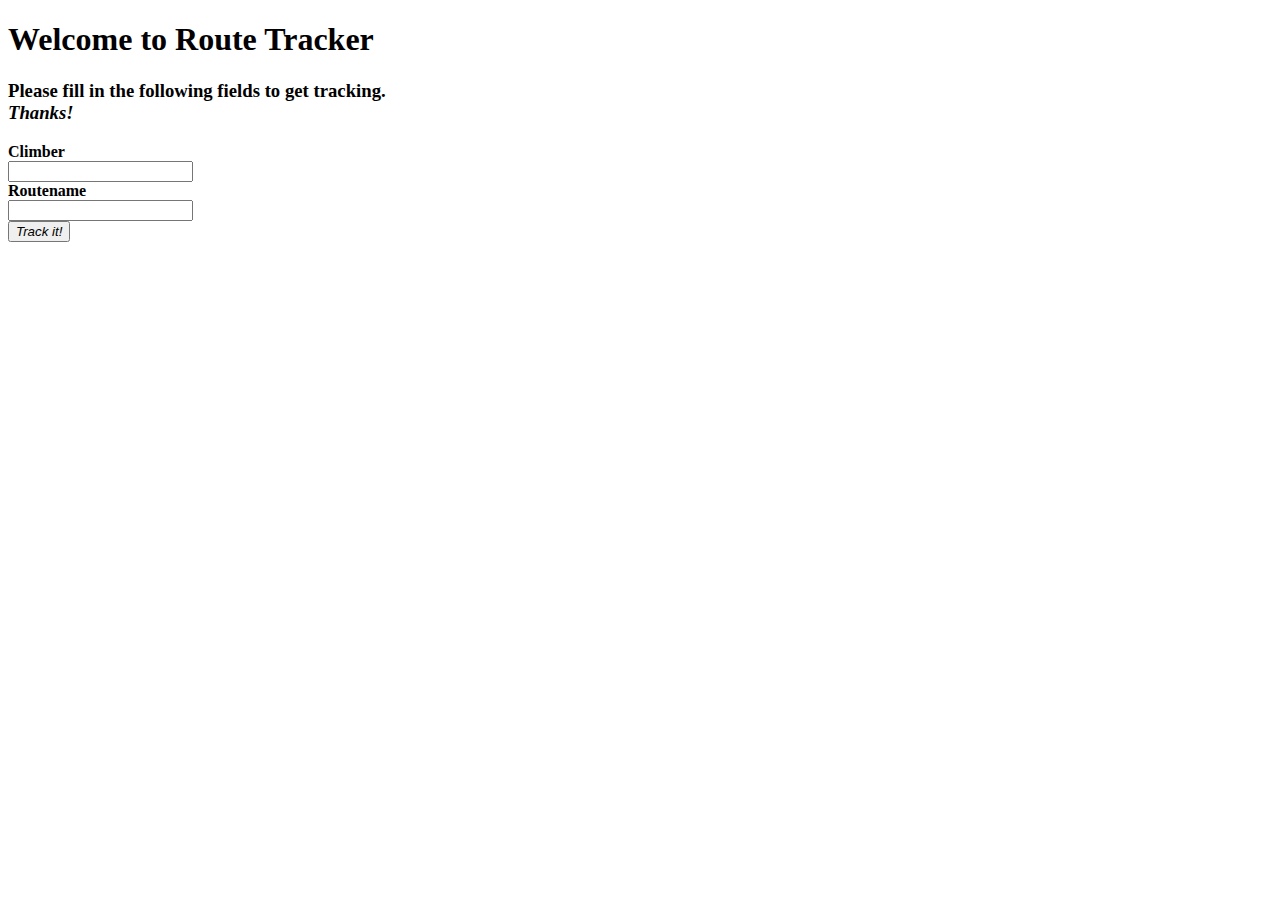
==== index.html @ 36c9b4e8 "Create index and submit html pages." ====
<!DOCTYPE html>
<html>
<head>
	<title>Get tracking!</title>
</head>
<body>
	<p>
		<h1>Welcome to Route Tracker</h1>
	</p>
	<p>
		<h3>Please fill in the following fields to get tracking. 
		<br>
		<em>Thanks!</em></h3>
	</p>
	<form action="https://httpbin.org/post" method="get">
  		<table>
  		<div>
    		<label><b>Climber</b></label>
    		<br>
    		<input type="username" name="fullname">
  		</div>
  		<div>
    		<label><b>Routename</b></label>
    		<br>
    		<input type="text" name="routename">
  		</div>
  		<div>
  			<label>
  		</div>
  			<button type="submit"><em>Track it!</em></button>
		</table>
	</form>



</body>



</html>
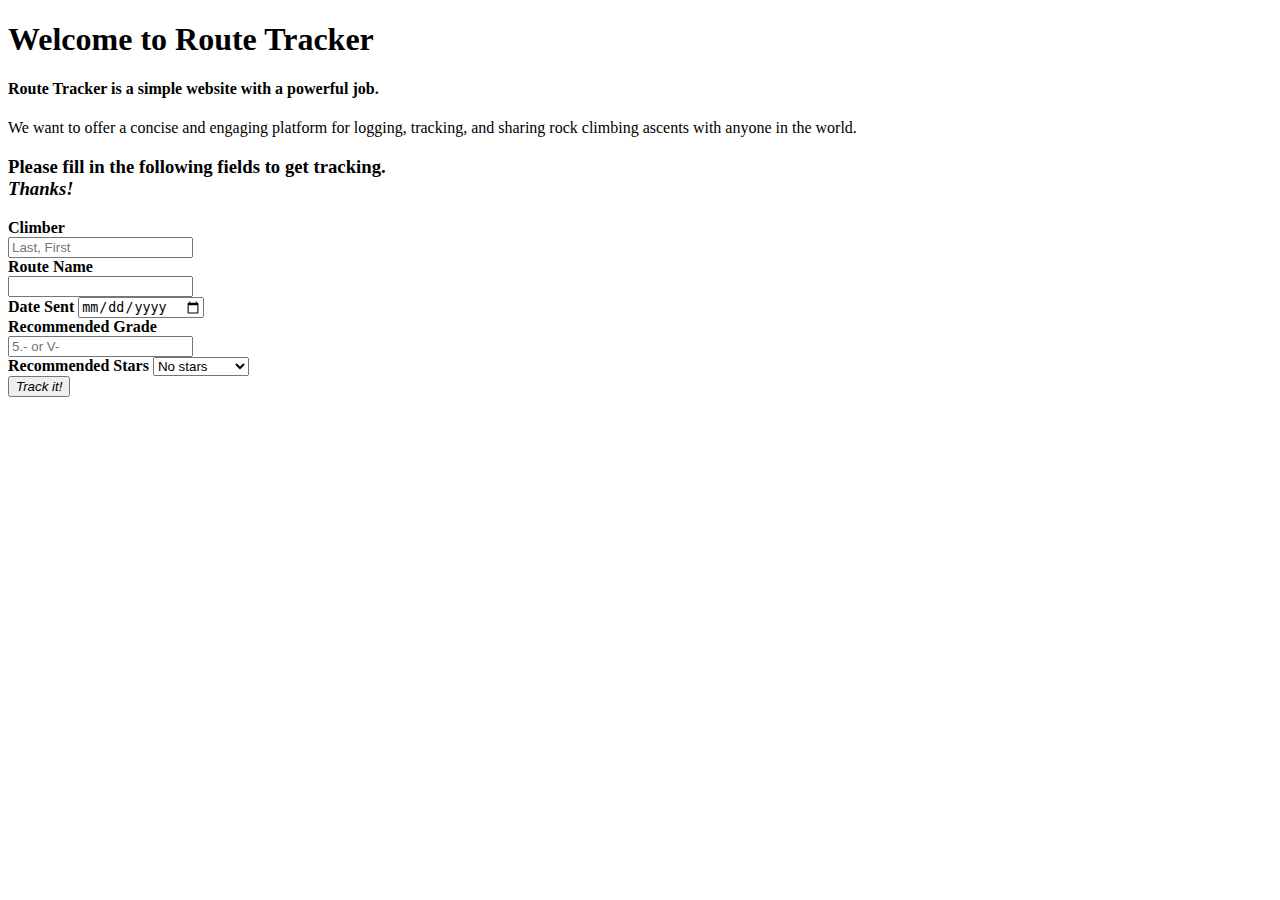
==== commit c9f5c6aa: "Update index html to include route tracking form." ====
--- a/index.html
+++ b/index.html
@@ -1,34 +1,50 @@
 <!DOCTYPE html>
-<html>
+<html lang=en>
 <head>
 	<title>Get tracking!</title>
 </head>
 <body>
-	<p>
-		<h1>Welcome to Route Tracker</h1>
-	</p>
-	<p>
-		<h3>Please fill in the following fields to get tracking. 
-		<br>
-		<em>Thanks!</em></h3>
-	</p>
-	<form action="https://httpbin.org/post" method="get">
-  		<table>
+	
+	<h1>Welcome to Route Tracker</h1>
+	
+	
+	<h4>Route Tracker is a simple website with a powerful job.</h4>
+		<p>We want to offer a concise and engaging platform for logging, tracking, and sharing rock climbing ascents with anyone in the world.</p>
+	<h3>Please fill in the following fields to get tracking. 
+	<br>
+	<em>Thanks!</em>
+	</h3>
+	<form action="https://httpbin.org/post" method="get"> 		
   		<div>
     		<label><b>Climber</b></label>
     		<br>
-    		<input type="username" name="fullname">
+    		<input type="text" name="fullname" placeholder="Last, First">
   		</div>
   		<div>
-    		<label><b>Routename</b></label>
+    		<label><b>Route Name</b></label>
     		<br>
     		<input type="text" name="routename">
   		</div>
   		<div>
-  			<label>
+  			<label><b>Date Sent</b></label>
+  			<input type="date" name="datesent">
+  		</div>
+  		<div>
+  			<label><b>Recommended Grade</b></label>
+  			<br>
+  			<input type="text" placeholder="5.- or V-">
+  		</div>
+  		<div>
+  			<label><b>Recommended Stars</b></label>
+  			<select name="stars">
+  				<option value="0">No stars</option>
+  				<option value="1">One star</option>
+  				<option value="2">Two Stars</option>
+  				<option value="3">Three Stars!</option>
+  				<option value="4">Four Stars!!!</option>
+  			</select>
   		</div>
   			<button type="submit"><em>Track it!</em></button>
-		</table>
 	</form>
 
 
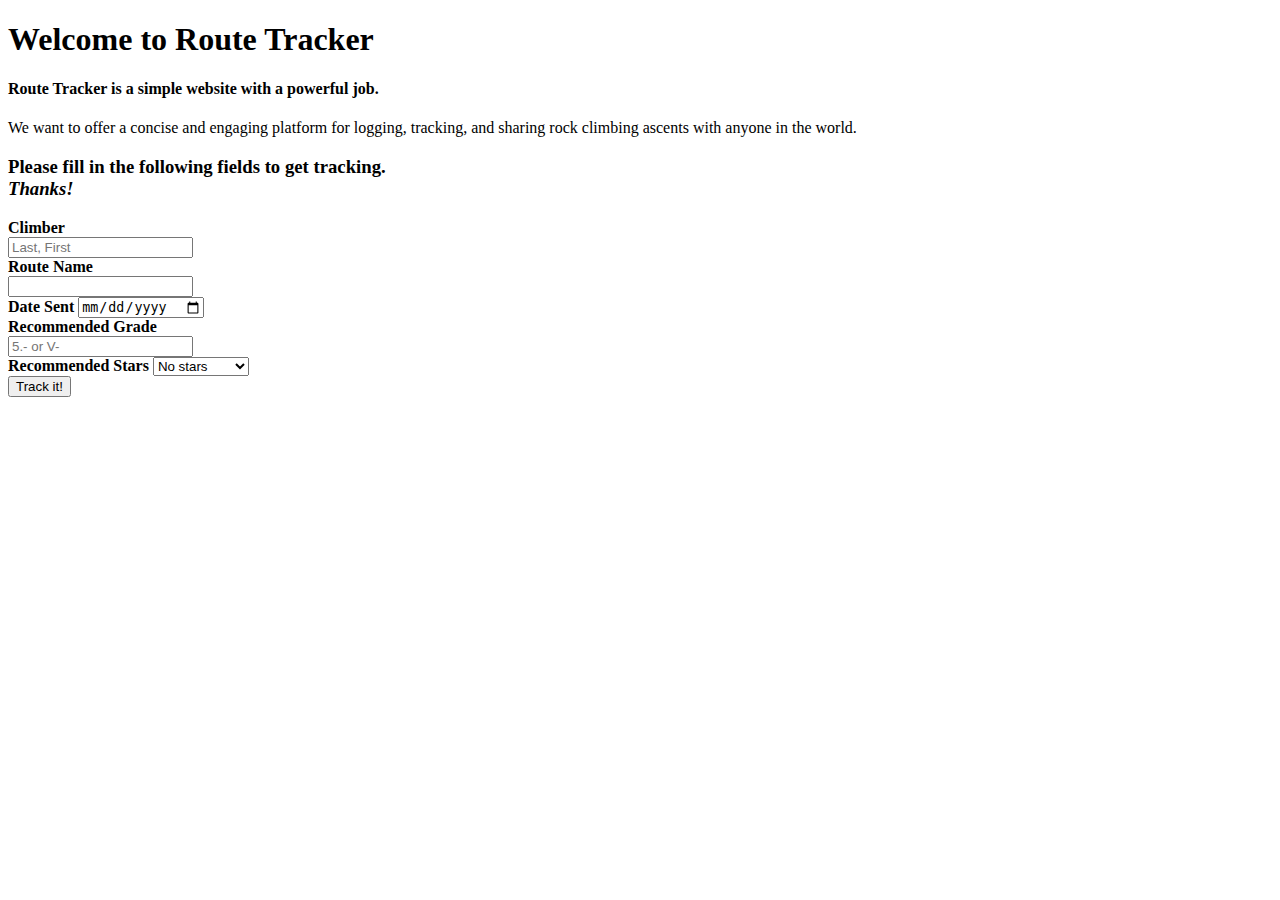
==== commit 8f7903ee: "Link submit and index html pages.  Add photo of me rock climbing. Update simple form on idex page." ====
--- a/index.html
+++ b/index.html
@@ -1,56 +1,49 @@
 <!DOCTYPE html>
 <html lang=en>
-<head>
-	<title>Get tracking!</title>
-</head>
-<body>
-	
-	<h1>Welcome to Route Tracker</h1>
-	
-	
-	<h4>Route Tracker is a simple website with a powerful job.</h4>
-		<p>We want to offer a concise and engaging platform for logging, tracking, and sharing rock climbing ascents with anyone in the world.</p>
-	<h3>Please fill in the following fields to get tracking. 
-	<br>
-	<em>Thanks!</em>
-	</h3>
-	<form action="https://httpbin.org/post" method="get"> 		
-  		<div>
-    		<label><b>Climber</b></label>
-    		<br>
-    		<input type="text" name="fullname" placeholder="Last, First">
-  		</div>
-  		<div>
-    		<label><b>Route Name</b></label>
-    		<br>
-    		<input type="text" name="routename">
-  		</div>
-  		<div>
-  			<label><b>Date Sent</b></label>
-  			<input type="date" name="datesent">
-  		</div>
-  		<div>
-  			<label><b>Recommended Grade</b></label>
-  			<br>
-  			<input type="text" placeholder="5.- or V-">
-  		</div>
-  		<div>
-  			<label><b>Recommended Stars</b></label>
-  			<select name="stars">
-  				<option value="0">No stars</option>
-  				<option value="1">One star</option>
-  				<option value="2">Two Stars</option>
-  				<option value="3">Three Stars!</option>
-  				<option value="4">Four Stars!!!</option>
-  			</select>
-  		</div>
-  			<button type="submit"><em>Track it!</em></button>
-	</form>
-
-
-
-</body>
-
-
-
+	<head>
+		<title>Get tracking!</title>
+	</head>
+	<body>
+		<header>
+			<h1>Welcome to Route Tracker</h1>
+			<h4>Route Tracker is a simple website with a powerful job.</h4>
+			<p>We want to offer a concise and engaging platform for logging, tracking, and sharing rock climbing ascents with anyone in the world.</p>
+			<h3>Please fill in the following fields to get tracking. 
+			<br>
+			<em>Thanks!</em>
+			</h3>
+		</header>
+		<form action="submit.html" method="get"> 
+  			<div>
+    			<label><b>Climber</b></label>
+    			<br>
+    			<input type="text" name="fullname" placeholder="Last, First">
+  			</div>
+  			<div>
+    			<label><b>Route Name</b></label>
+    			<br>
+    			<input type="text" name="routename">
+  			</div>
+  			<div>
+  				<label><b>Date Sent</b></label>
+  				<input type="date" name="datesent">
+  			</div>
+  			<div>
+  				<label><b>Recommended Grade</b></label>
+  				<br>
+  				<input type="text" placeholder="5.- or V-">
+  			</div>
+  			<div>
+  				<label><b>Recommended Stars</b></label>
+  				<select name="stars">
+  					<option value="0">No stars</option>
+  					<option value="1">One star</option>
+  					<option value="2">Two Stars</option>
+  					<option value="3">Three Stars!</option>
+  					<option value="4">Four Stars!!!</option>
+  				</select>
+  			</div>
+  				<input type="submit" value="Track it!">
+		</form>
+	</body>
 </html>
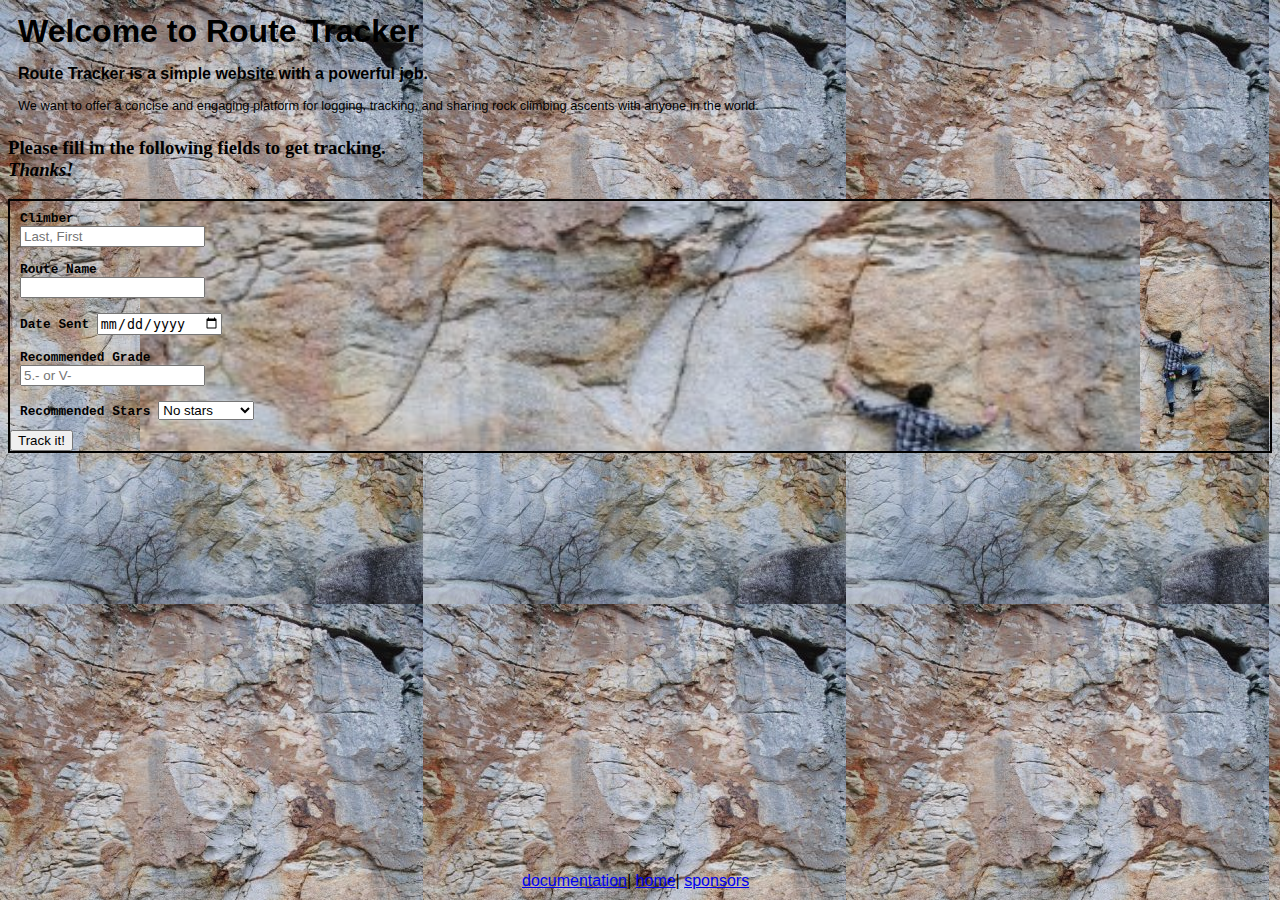
==== commit e152be83: "Reorganized repository." ====
--- a/index.html
+++ b/index.html
@@ -2,38 +2,37 @@
 <html lang=en>
 	<head>
 		<title>Get tracking!</title>
+    <link rel="stylesheet" type="text/css" href="styles/styles.css">
 	</head>
 	<body>
 		<header>
 			<h1>Welcome to Route Tracker</h1>
-			<h4>Route Tracker is a simple website with a powerful job.</h4>
+			<h2>Route Tracker is a simple website with a powerful job.</h2>
 			<p>We want to offer a concise and engaging platform for logging, tracking, and sharing rock climbing ascents with anyone in the world.</p>
-			<h3>Please fill in the following fields to get tracking. 
-			<br>
-			<em>Thanks!</em>
-			</h3>
+			
 		</header>
-		<form action="submit.html" method="get"> 
-  			<div>
+		  <h3>Please fill in the following fields to get tracking.<br><em>Thanks!</em></h3>
+      <form action="submit.html" method="get"> 
+  			<div class=form_input>
     			<label><b>Climber</b></label>
     			<br>
     			<input type="text" name="fullname" placeholder="Last, First">
   			</div>
-  			<div>
+  			<div class=form_input>
     			<label><b>Route Name</b></label>
     			<br>
     			<input type="text" name="routename">
   			</div>
-  			<div>
+  			<div class=form_input>
   				<label><b>Date Sent</b></label>
   				<input type="date" name="datesent">
   			</div>
-  			<div>
+  			<div class=form_input>
   				<label><b>Recommended Grade</b></label>
   				<br>
   				<input type="text" placeholder="5.- or V-">
   			</div>
-  			<div>
+  			<div class=form_input>
   				<label><b>Recommended Stars</b></label>
   				<select name="stars">
   					<option value="0">No stars</option>
@@ -45,5 +44,12 @@
   			</div>
   				<input type="submit" value="Track it!">
 		</form>
+    <footer id="extra_info">
+      <nav>
+        <a href="https://github.com/ejoreo/ejoreo.github.io/blob/master/README.md">Documentation</a>|
+        <a href="https://ejoreo.github.io/">Home</a>|
+        <a href="https://devbootcamp.com/">Sponsors</a>
+      </nav>
+    </footer>
 	</body>
 </html>
--- a/styles/styles.css
+++ b/styles/styles.css
@@ -0,0 +1,65 @@
+body {
+	background-color: white;
+	background-image: url("../photos/Eric_ORear_climbing.jpg");
+}
+
+h1 {
+	padding:5px; border:5px; margin:5px ;
+	font-family: arial;
+	font-size: 2.0em;
+}
+
+h2 {
+	padding:5px; border:5px; margin:5px;
+	font-family: arial;
+	font-size: 1.0em;
+}
+
+p {
+	padding:5px; border:5px; margin:5px;
+	font-family: arial;
+	font-size: .8em;
+}
+
+#extra_info {
+	padding:5px; border:5px; margin:5px;
+	font-family: helvetica;
+	text-transform: lowercase;
+	position: absolute;
+	left: 40%;
+	bottom: 0;
+	display: inline-block;
+}
+
+#extra_info:visited {
+	color:goldenrod;
+}
+
+div.form_input {
+	padding:5px; border:5px; margin:5px; border-radius: 30px;
+	font-family: courier;
+	font-size: .8em;
+}
+
+form {
+	background-image: url("../../photos/Eric_ORear_climbing.jpg");
+	background-repeat: repeat-y;
+	background-position: center;
+	background-size: 1000px 1200px;
+	border: 2px;
+	border-color: black;
+	border-style: solid;
+}
+
+#submit:visited {
+	color: goldenrod;
+}
+
+@media screen and (max-width: 320px) {
+	h3 {
+		font-size: .8em;
+		width: 60%;
+	}
+}
+
+
